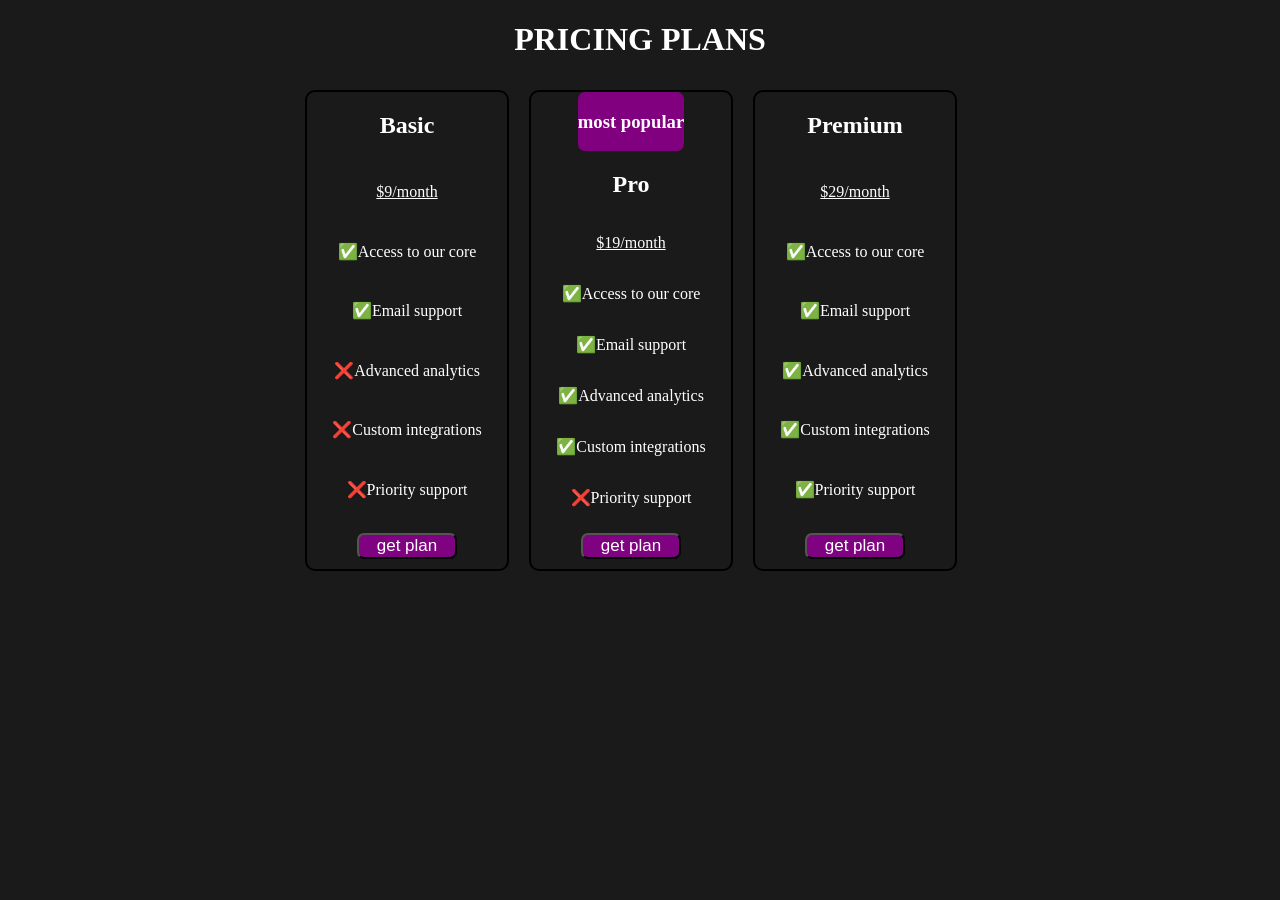
==== css/pricing_plan_page/index.html @ 6d17e9f5 "done with the project" ====
<!DOCTYPE html>
<html lang="en">
  <head>
    <meta charset="UTF-8" />
    <title>Pricing Plans Layout Page</title>
    <link rel="stylesheet" href="styles.css">
  </head>
  <body>
      <h1>Pricing Plans</h1>
    <div class="pricing-container">
      <div class="pricing-card basic-plan">
        <h2>Basic</h2>
        <p class="price">$9/month</p>
        <p class="checked">Access to our core</p>
        <p class="checked">Email support </p>
        <p class="unchecked">Advanced analytics</p>
        <p class="unchecked">Custom integrations</p>
        <p class="unchecked">Priority support</p>
        <button class="plan-button">get plan</button>
      </div>
      <div class="pricing-card pro-plan">
        <div class="guide"><h3>most popular</h3></div>
        <h2>Pro</h2>
        <p class="price">$19/month</p>
        <p class="checked">Access to our core</p>
        <p class="checked">Email support</p>
        <p class="checked">Advanced analytics</p>
        <p class="checked">Custom integrations</p>
        <p class="unchecked">Priority support</p>
        <button class="plan-button">get plan</button>
      </div>
      <div class="pricing-card premium-plan">
        <h2>Premium</h2>
        <p class="price">$29/month</p>
        <p class="checked">Access to our core</p>
        <p class="checked">Email support</p>
        <p class="checked">Advanced analytics</p>
        <p class="checked">Custom integrations</p>
        <p class="checked">Priority support</p>
        <button class="plan-button">get plan</button>
      </div>
    </div>
  </body>
</html>
---- css/pricing_plan_page/styles.css ----
h1{
  text-align:center;
  font-weight:bold;
  text-transform:uppercase;
}
.pricing-container{
  display:flex;
  flex-direction:row;
  flex-wrap:wrap;
  width:700px;
  margin :auto;
  padding-left:10px;
  
}
.pricing-card{
  border:2px solid black;
  display:flex;
  flex: 0 0 200px;
  align-items:center;
  flex-direction:column;
  justify-content:space-between;
  margin: 10px ;
  flex-wrap:wrap;
  border-radius:10px;
}
.basic-plan{
  order:0;
}
.pro-plan{
  order:1;
}
.premium-plan{
  order:2;
}
.checked::before{
  content:"✅";
}
.unchecked::before{
  content:"❌"
}
button{
  color:white;
  background-color:rgb(127, 3, 129);
  border-radius:7px;
  margin:10px;
  width:100px;
  height:auto;
  font-size:17px;
}
.pricing-card:hover{
  margin:0px 15px;
  transition: box-shadow 0.3s ease;
}
.basic-plan:hover{
  box-shadow: 0 10px 20px lightblue;
  
}
.pro-plan:hover{
  box-shadow: 0 10px 20px purple;
}
.premium-plan:hover{
  box-shadow: 0 10px 20px gold;
}
*{
  background-color:#1a1a1a;
  color:white;
}
.price{
  text-decoration:underline white;
}
.guide,h3{
  background-color:purple;
  width:auto;
  align-items:center;
  border-radius:7px;
}
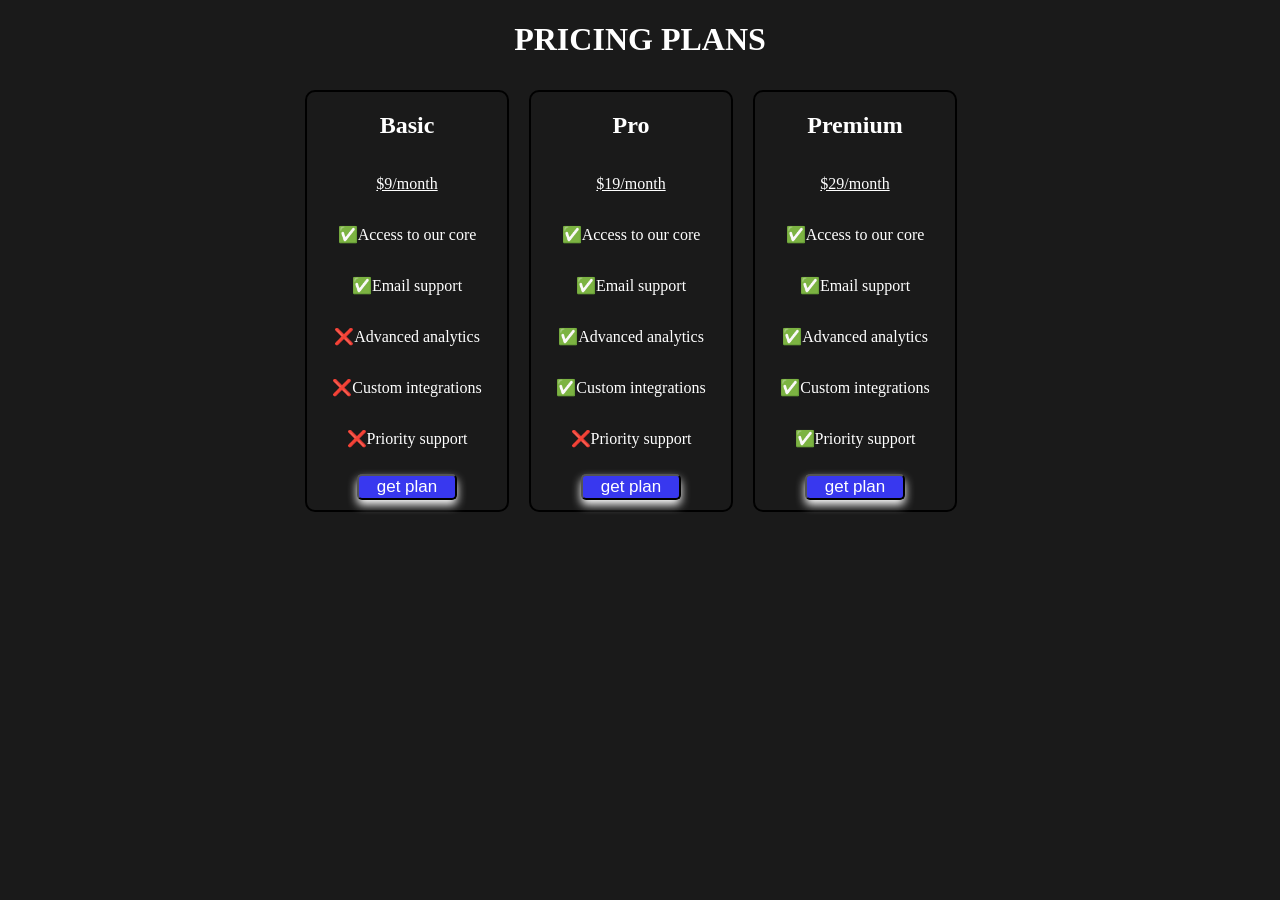
==== commit 1610214e: "removed the most popular text" ====
--- a/css/pricing_plan_page/index.html
+++ b/css/pricing_plan_page/index.html
@@ -19,7 +19,6 @@
         <button class="plan-button">get plan</button>
       </div>
       <div class="pricing-card pro-plan">
-        <div class="guide"><h3>most popular</h3></div>
         <h2>Pro</h2>
         <p class="price">$19/month</p>
         <p class="checked">Access to our core</p>
--- a/css/pricing_plan_page/styles.css
+++ b/css/pricing_plan_page/styles.css
@@ -40,12 +40,13 @@
 }
 button{
   color:white;
-  background-color:rgb(127, 3, 129);
-  border-radius:7px;
+  background-color:rgb(56, 56, 239);
+  border-radius:5px;
   margin:10px;
   width:100px;
   height:auto;
   font-size:17px;
+  box-shadow: 0 5px 10px white;
 }
 .pricing-card:hover{
   margin:0px 15px;
@@ -68,9 +69,3 @@
 .price{
   text-decoration:underline white;
 }
-.guide,h3{
-  background-color:purple;
-  width:auto;
-  align-items:center;
-  border-radius:7px;
-}
